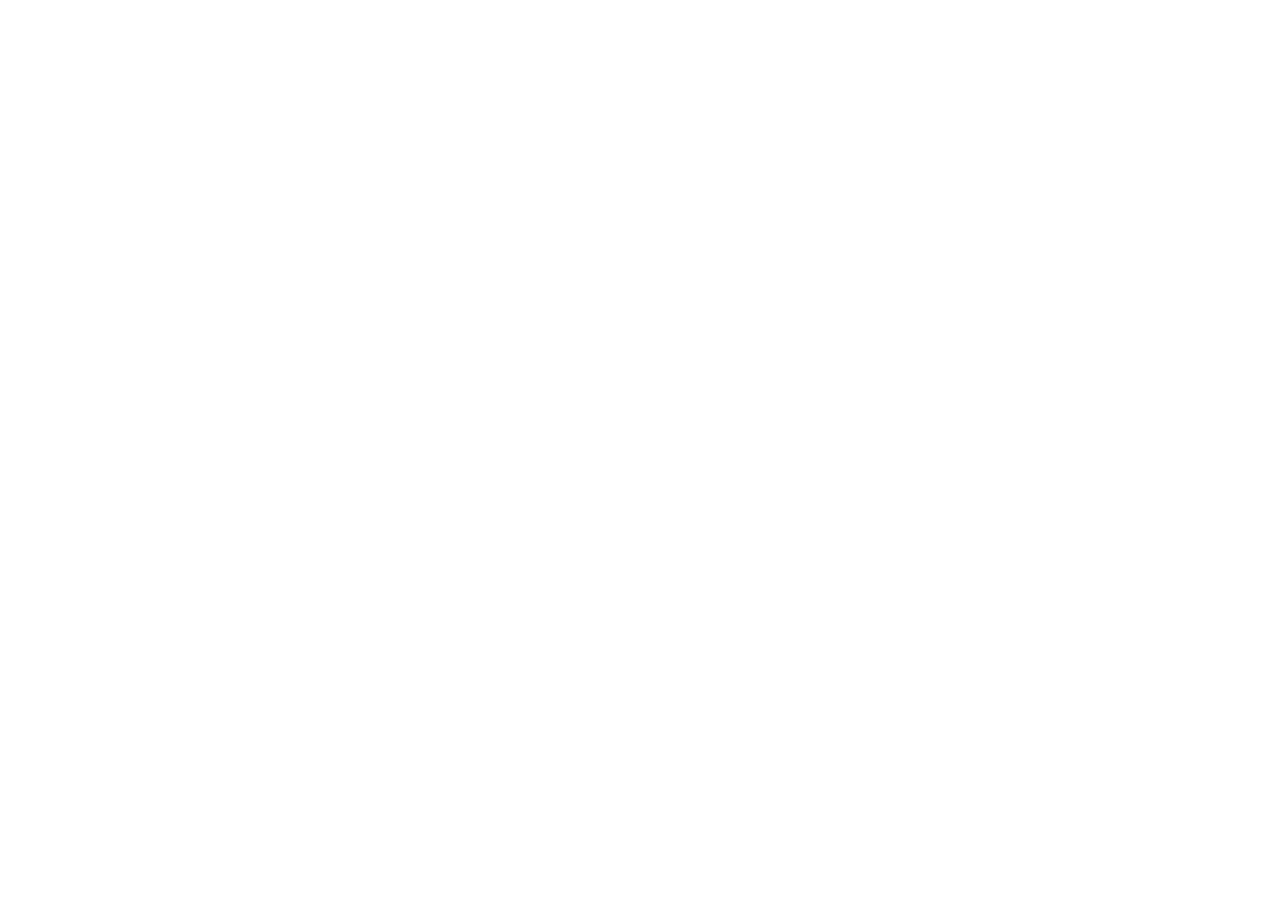
==== desafio_1/index.html @ 2b893f9e "se agrega desafio1" ====
<!DOCTYPE html>
<html lang="en">
<head>
    <meta charset="UTF-8">
    <meta name="viewport" content="width=device-width, initial-scale=1.0">
    <title>Desafio_1</title>
</head>
<body>
    
</body>
</html>
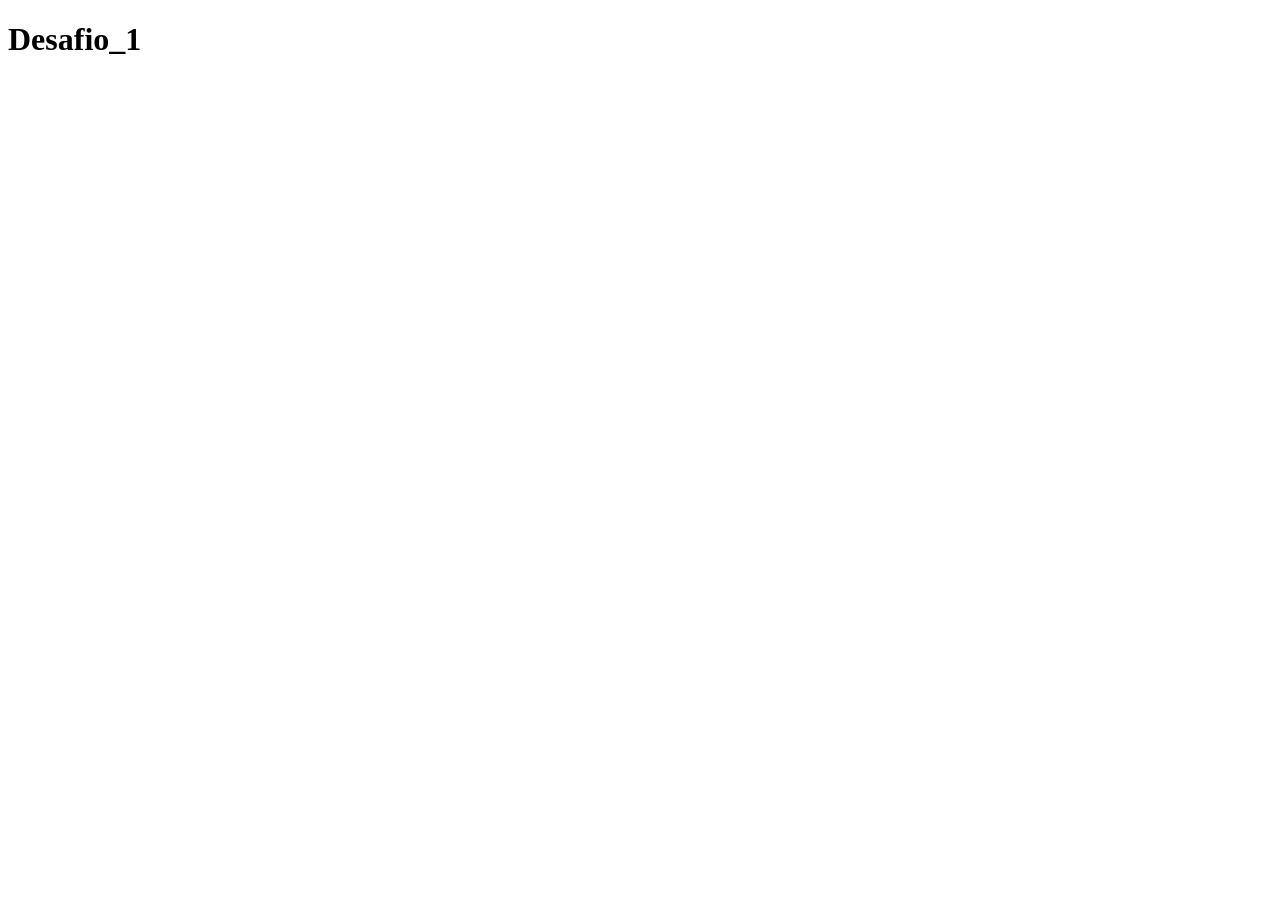
==== commit 05ceffbc: "1/10 desafio" ====
--- a/desafio_1/index.html
+++ b/desafio_1/index.html
@@ -6,6 +6,7 @@
     <title>Desafio_1</title>
 </head>
 <body>
-    
+    <h1>Desafio_1</h1>
+    <script src="app.js"></script>
 </body>
 </html>
